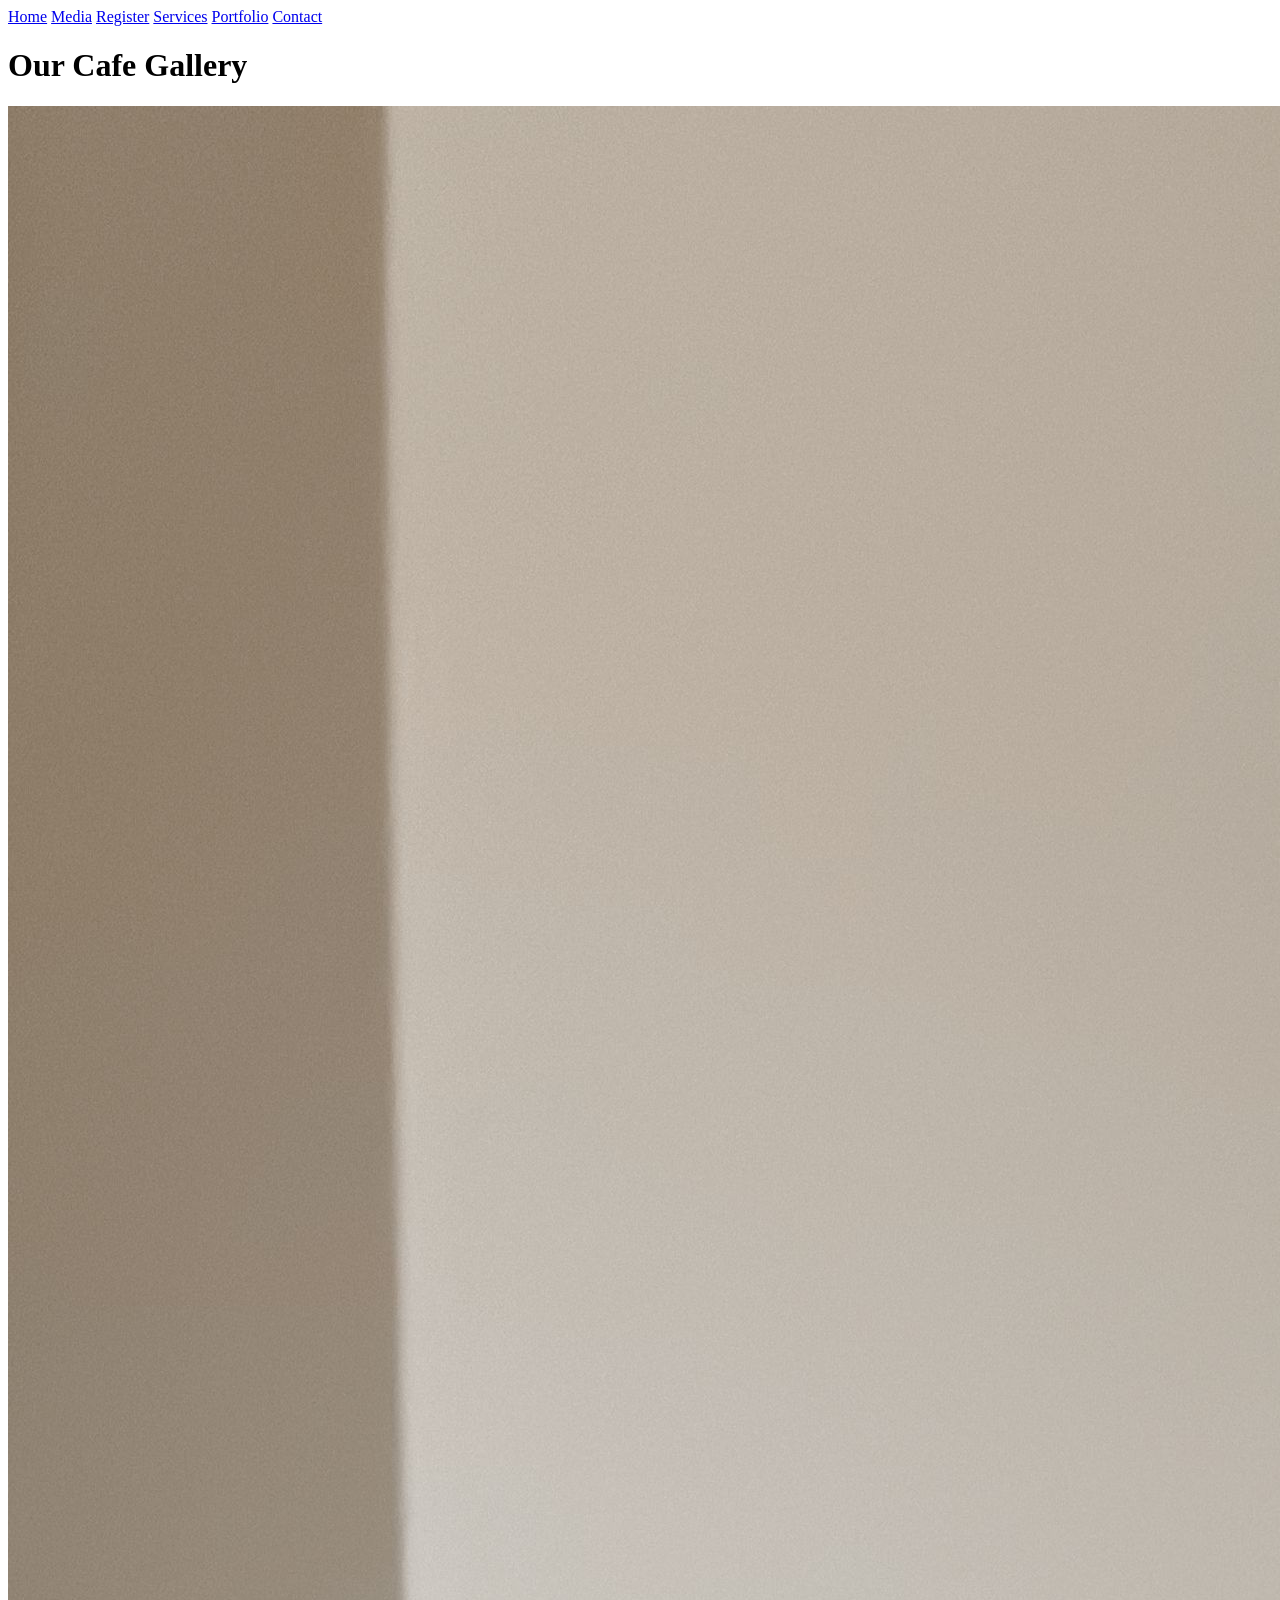
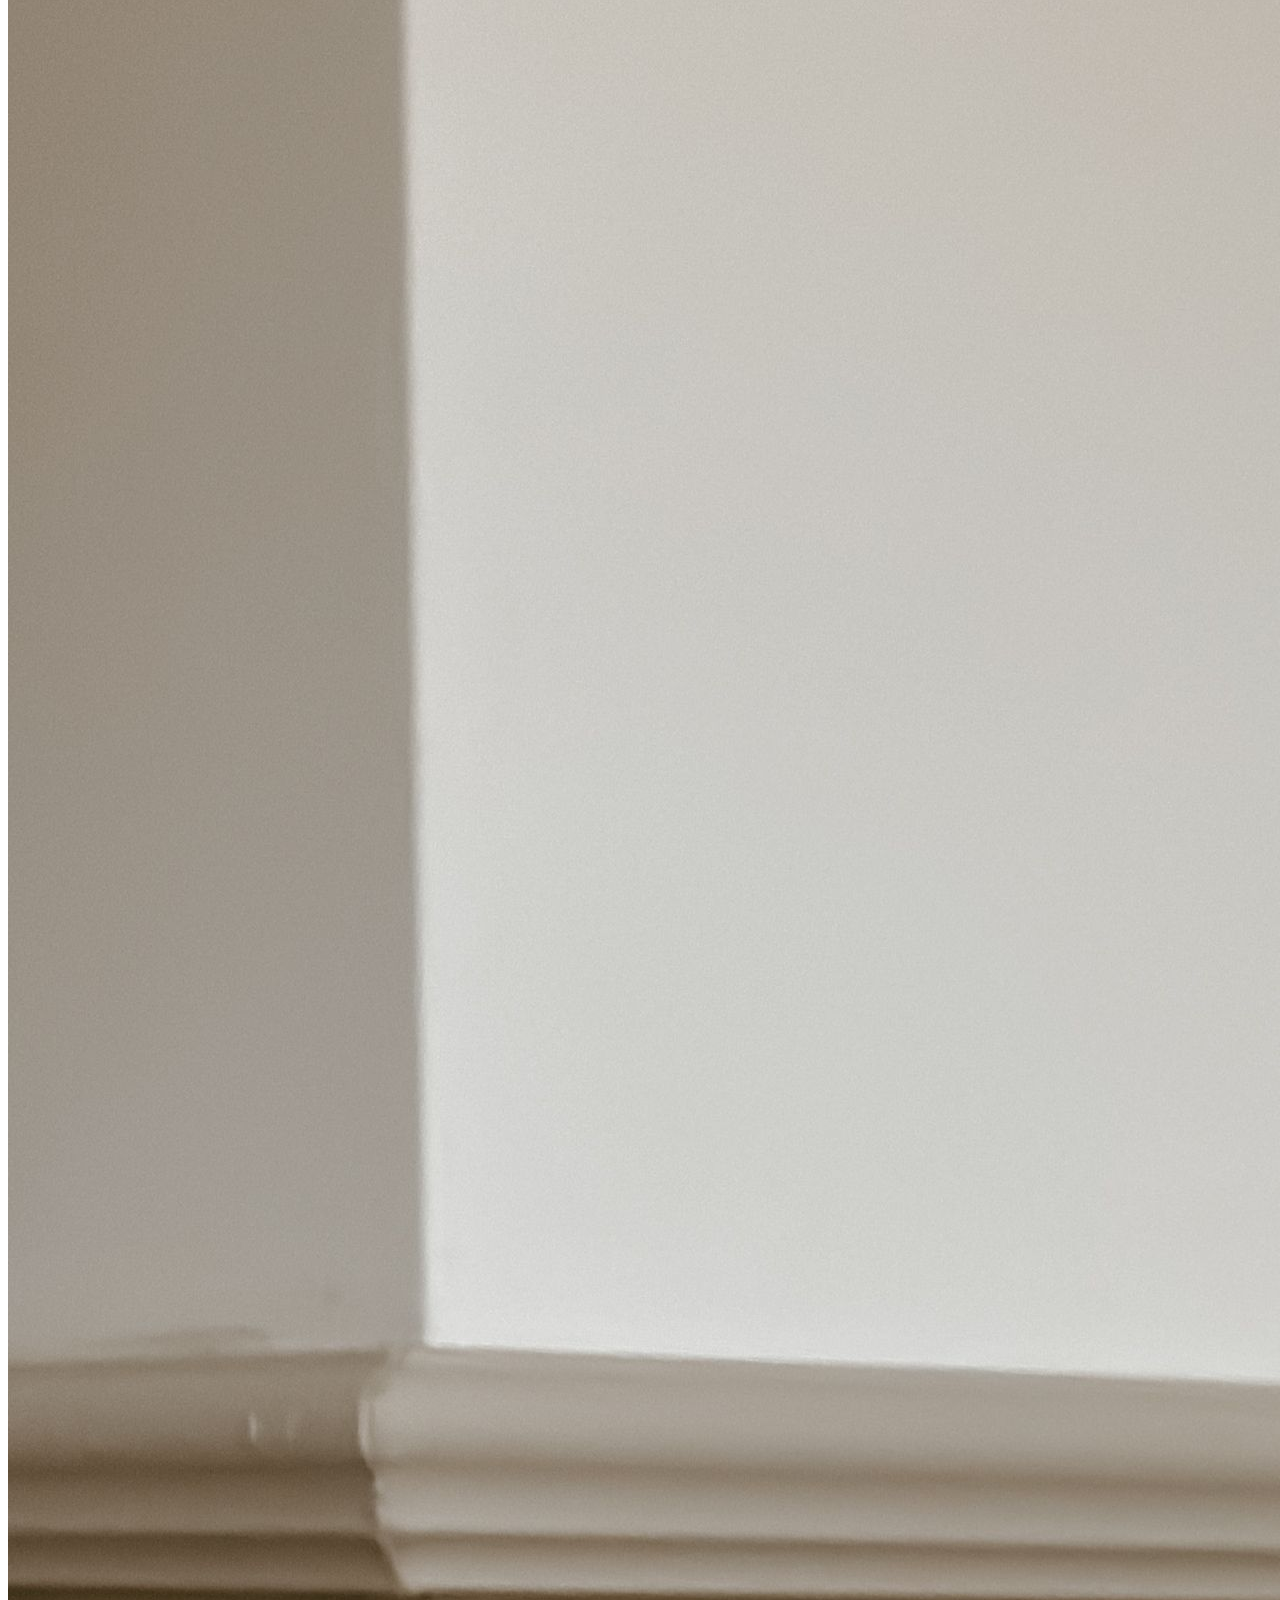
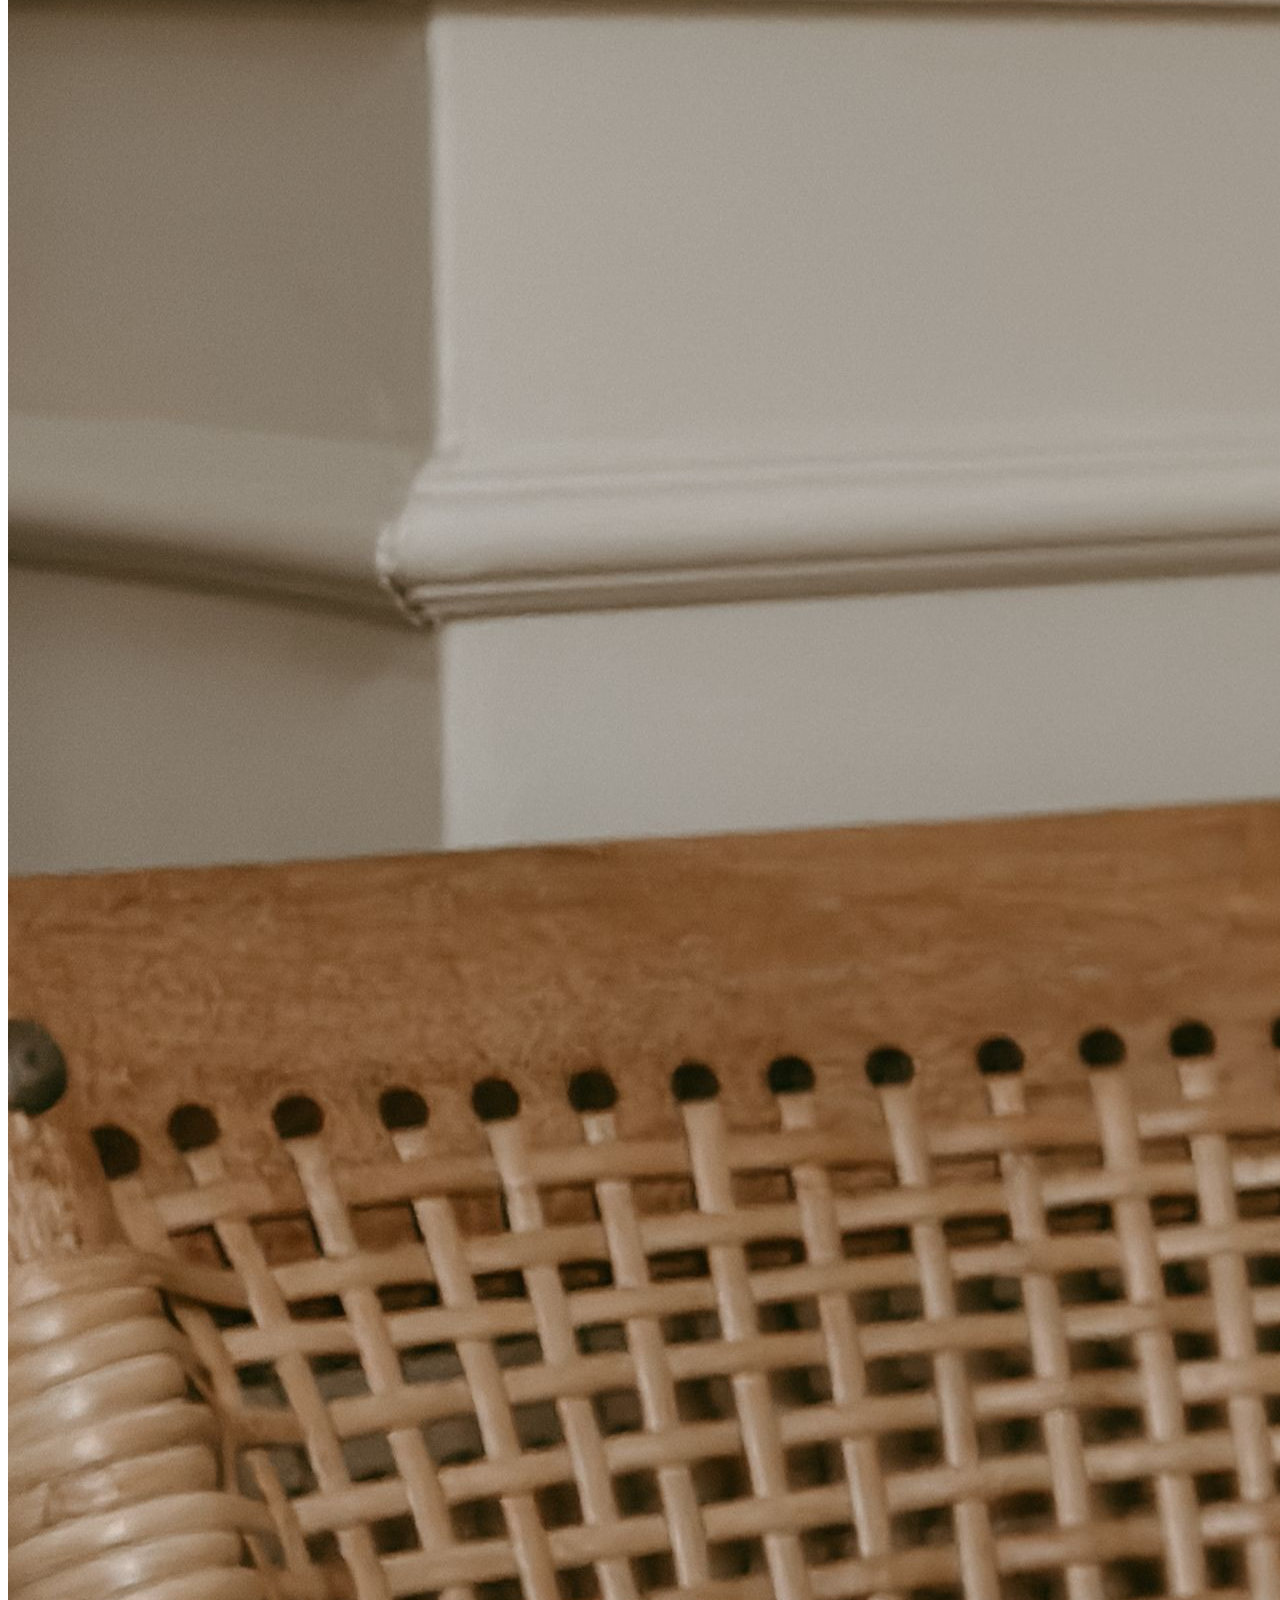
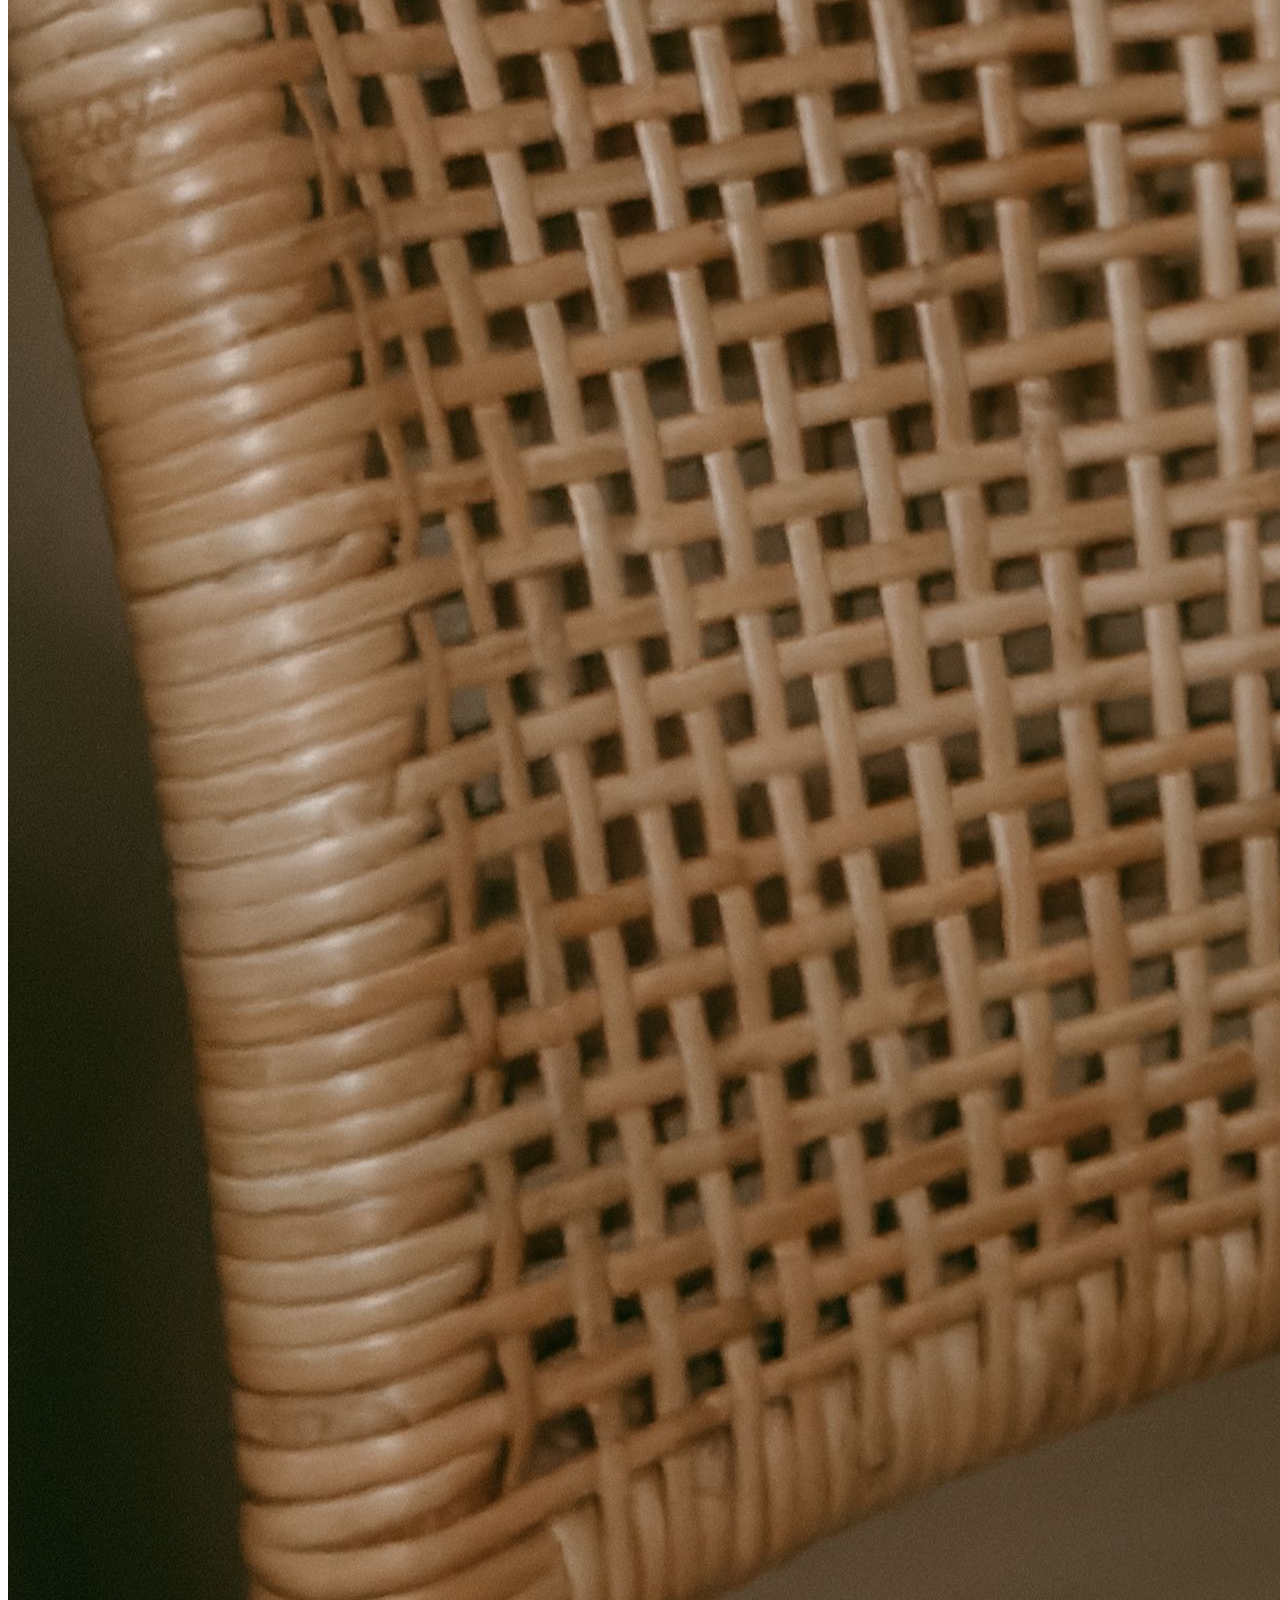
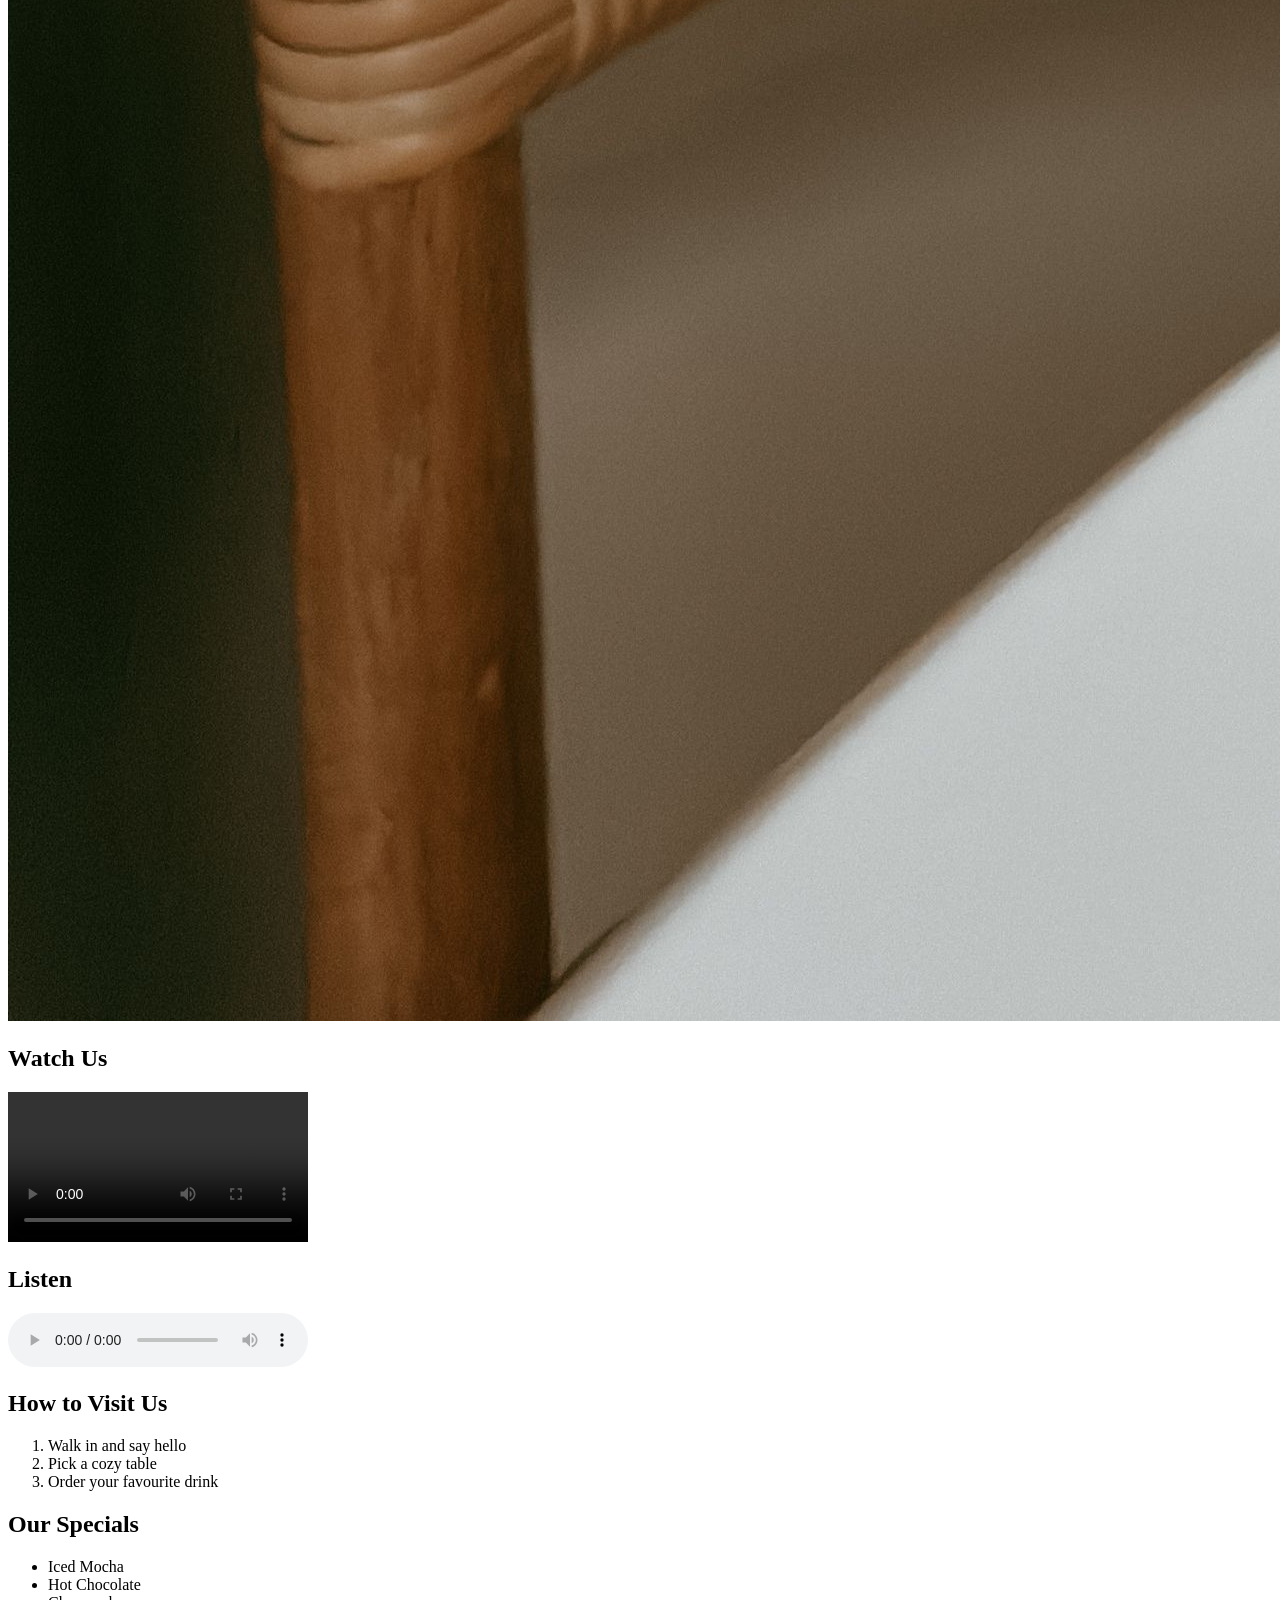
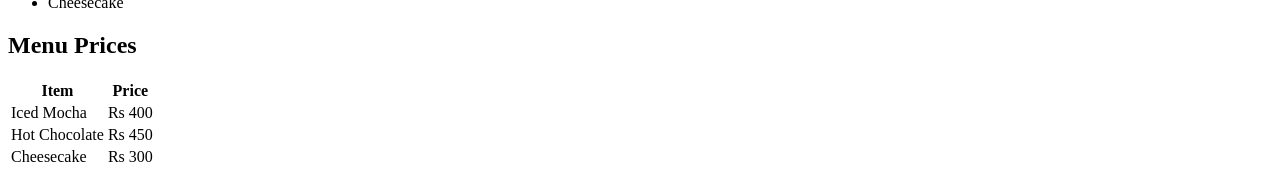
==== media.html @ 55db915a "Add media page structure" ====
<!DOCTYPE html>
<html>
<head>
  <title>Cozy Cafe - Media</title>
  <meta name="viewport" content="width=device-width, initial-scale=1.0">
  <link rel="stylesheet" href="media.css">
</head>
<body>

  <nav>
    <a href="index.html">Home</a>
    <a href="media.html">Media</a>
    <a href="register.html">Register</a>
    <a href="services.html">Services</a>
    <a href="portfolio.html">Portfolio</a>
    <a href="contact.html">Contact</a>
  </nav>

  <h1>Our Cafe Gallery</h1>

  <img id="media-img" src="cafe.jpg" alt="Cozy Cafe coffee">

  <h2>Watch Us</h2>
  <video controls width="300">
    <source src="cafe.mp4" type="video/mp4">
  </video>

  <h2>Listen</h2>
  <audio controls>
    <source src="cafe.mp3" type="audio/mpeg">
  </audio>

  <h2>How to Visit Us</h2>
  <ol>
    <li>Walk in and say hello</li>
    <li>Pick a cozy table</li>
    <li>Order your favourite drink</li>
  </ol>

  <h2>Our Specials</h2>
  <ul>
    <li>Iced Mocha</li>
    <li>Hot Chocolate</li>
    <li>Cheesecake</li>
   </ul>

  <h2>Menu Prices</h2>
  <table>
    <tr>
      <th>Item</th>
      <th>Price</th>
    </tr>
    <tr>
      <td>Iced Mocha</td>
      <td>Rs 400</td>
    </tr>
    <tr>
      <td>Hot Chocolate</td>
      <td>Rs 450</td>
    </tr>
    <tr>
      <td>Cheesecake</td>
      <td>Rs 300</td>
    </tr>
  </table>

</body>
</html>
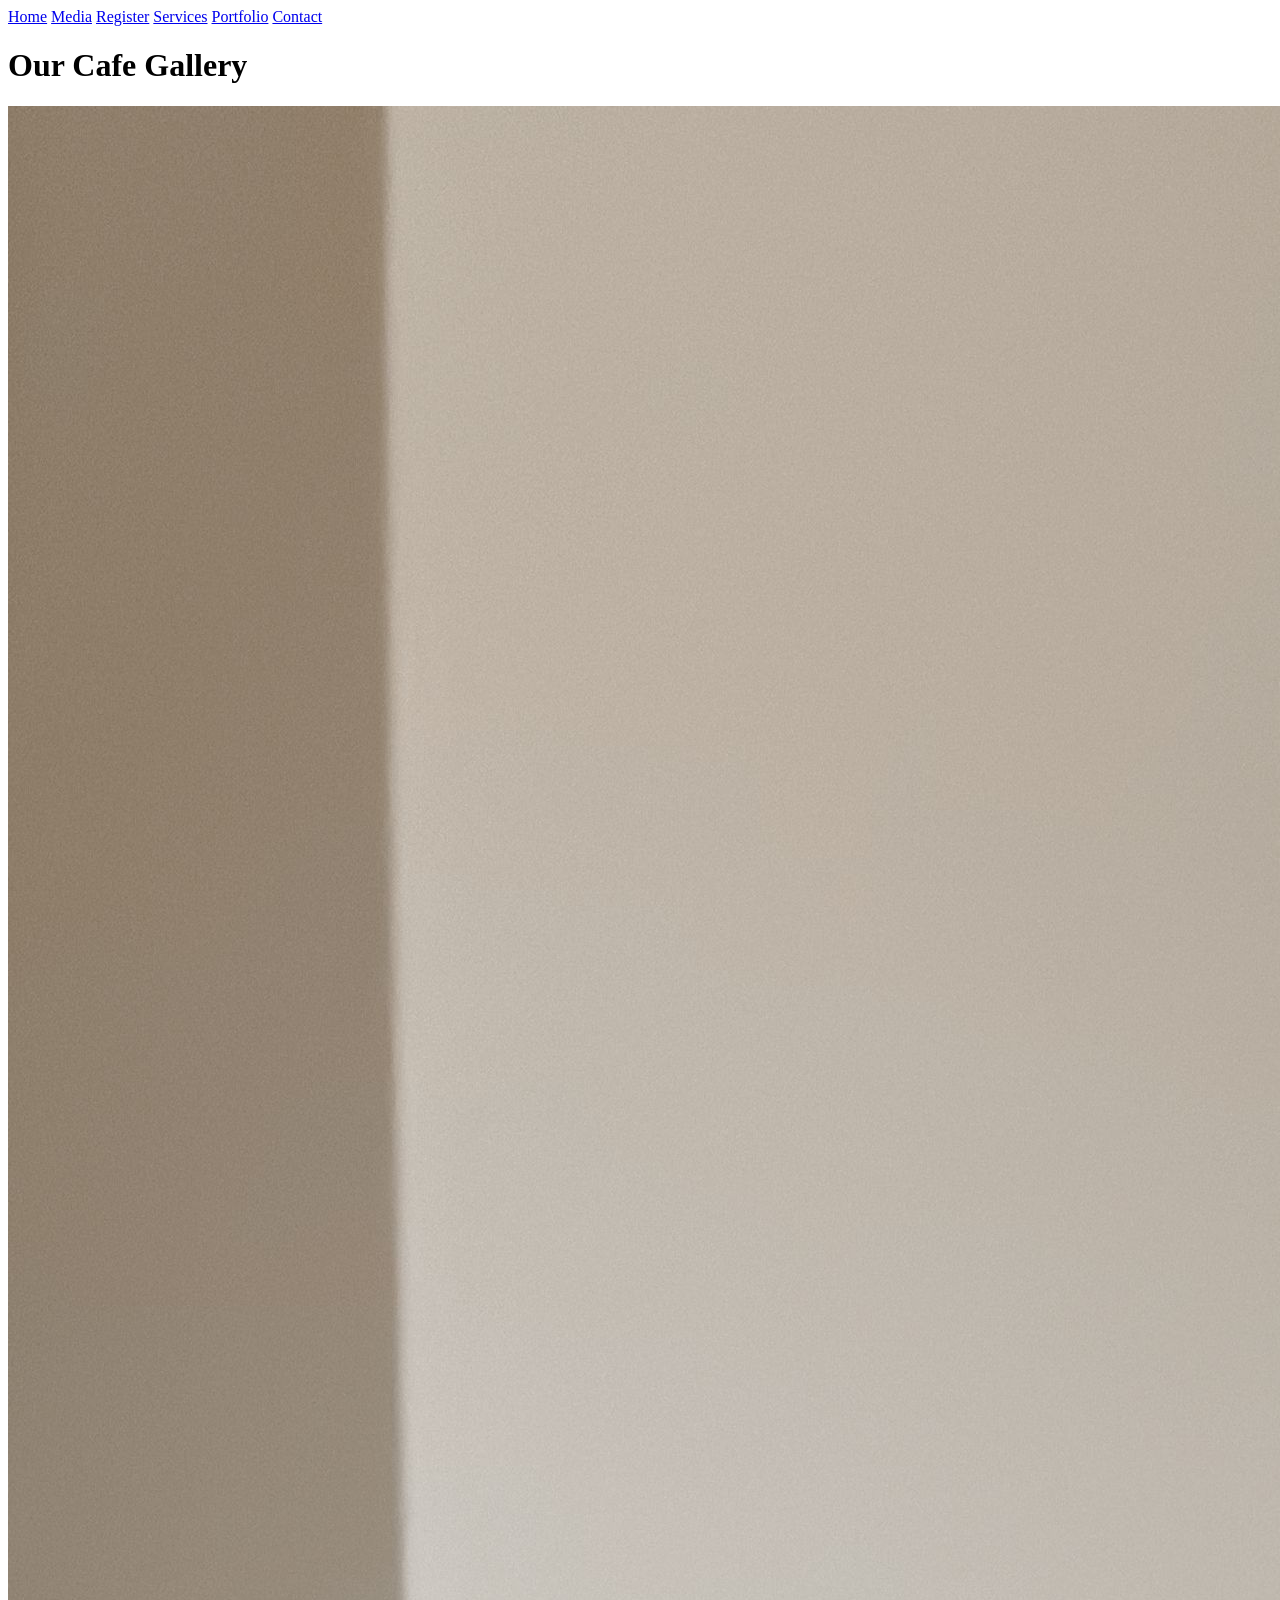
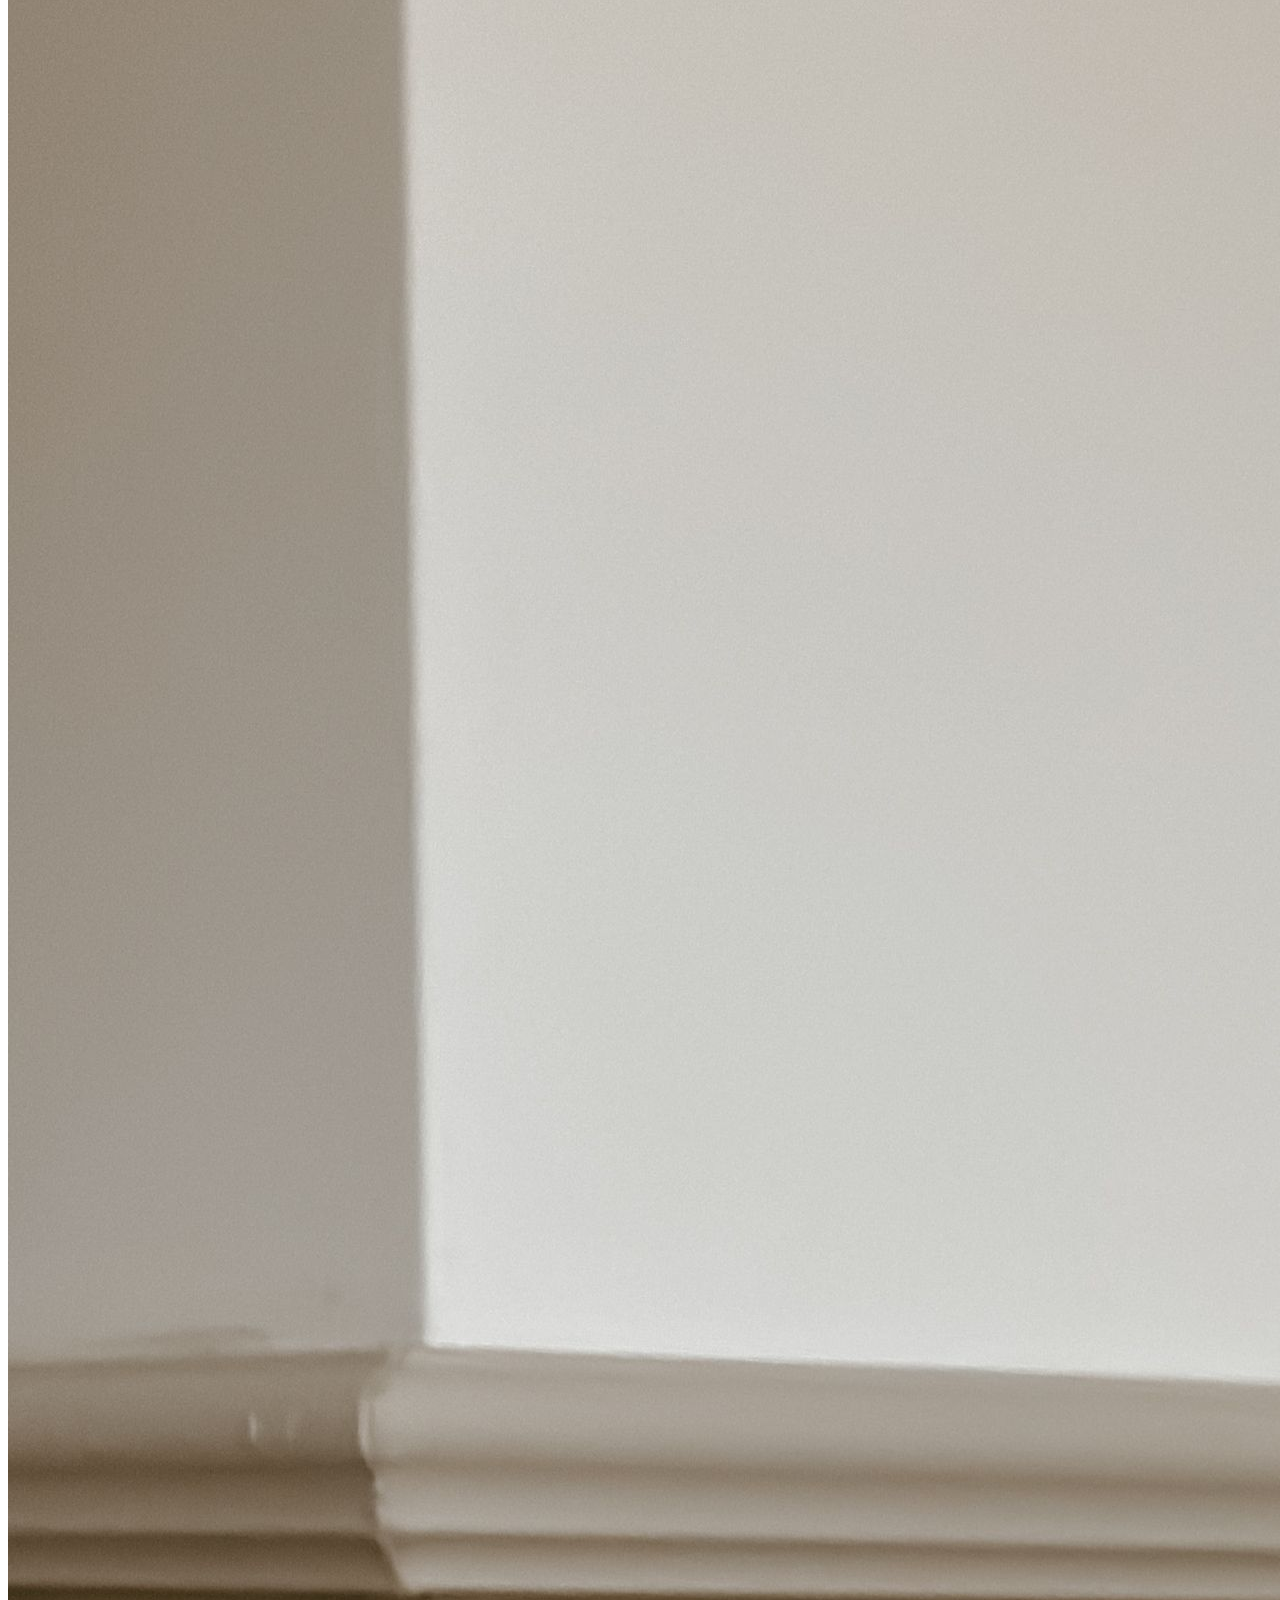
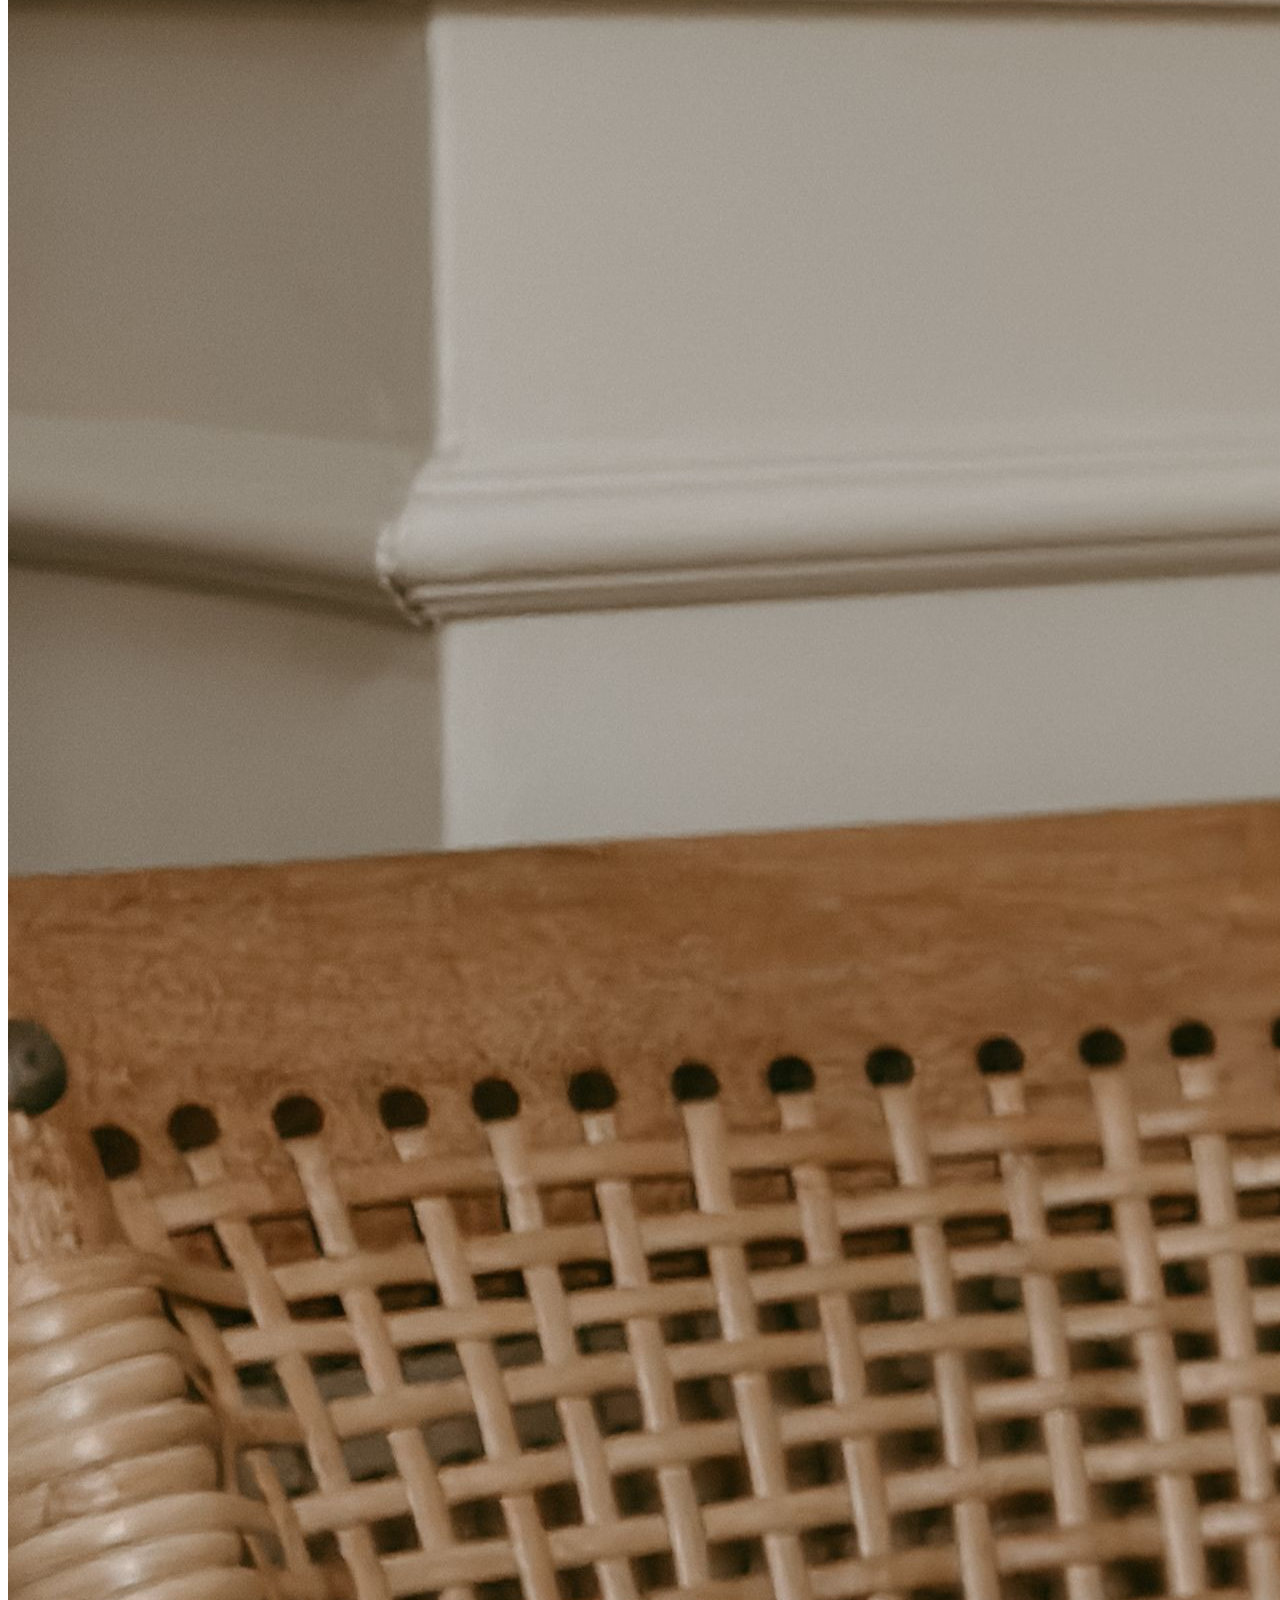
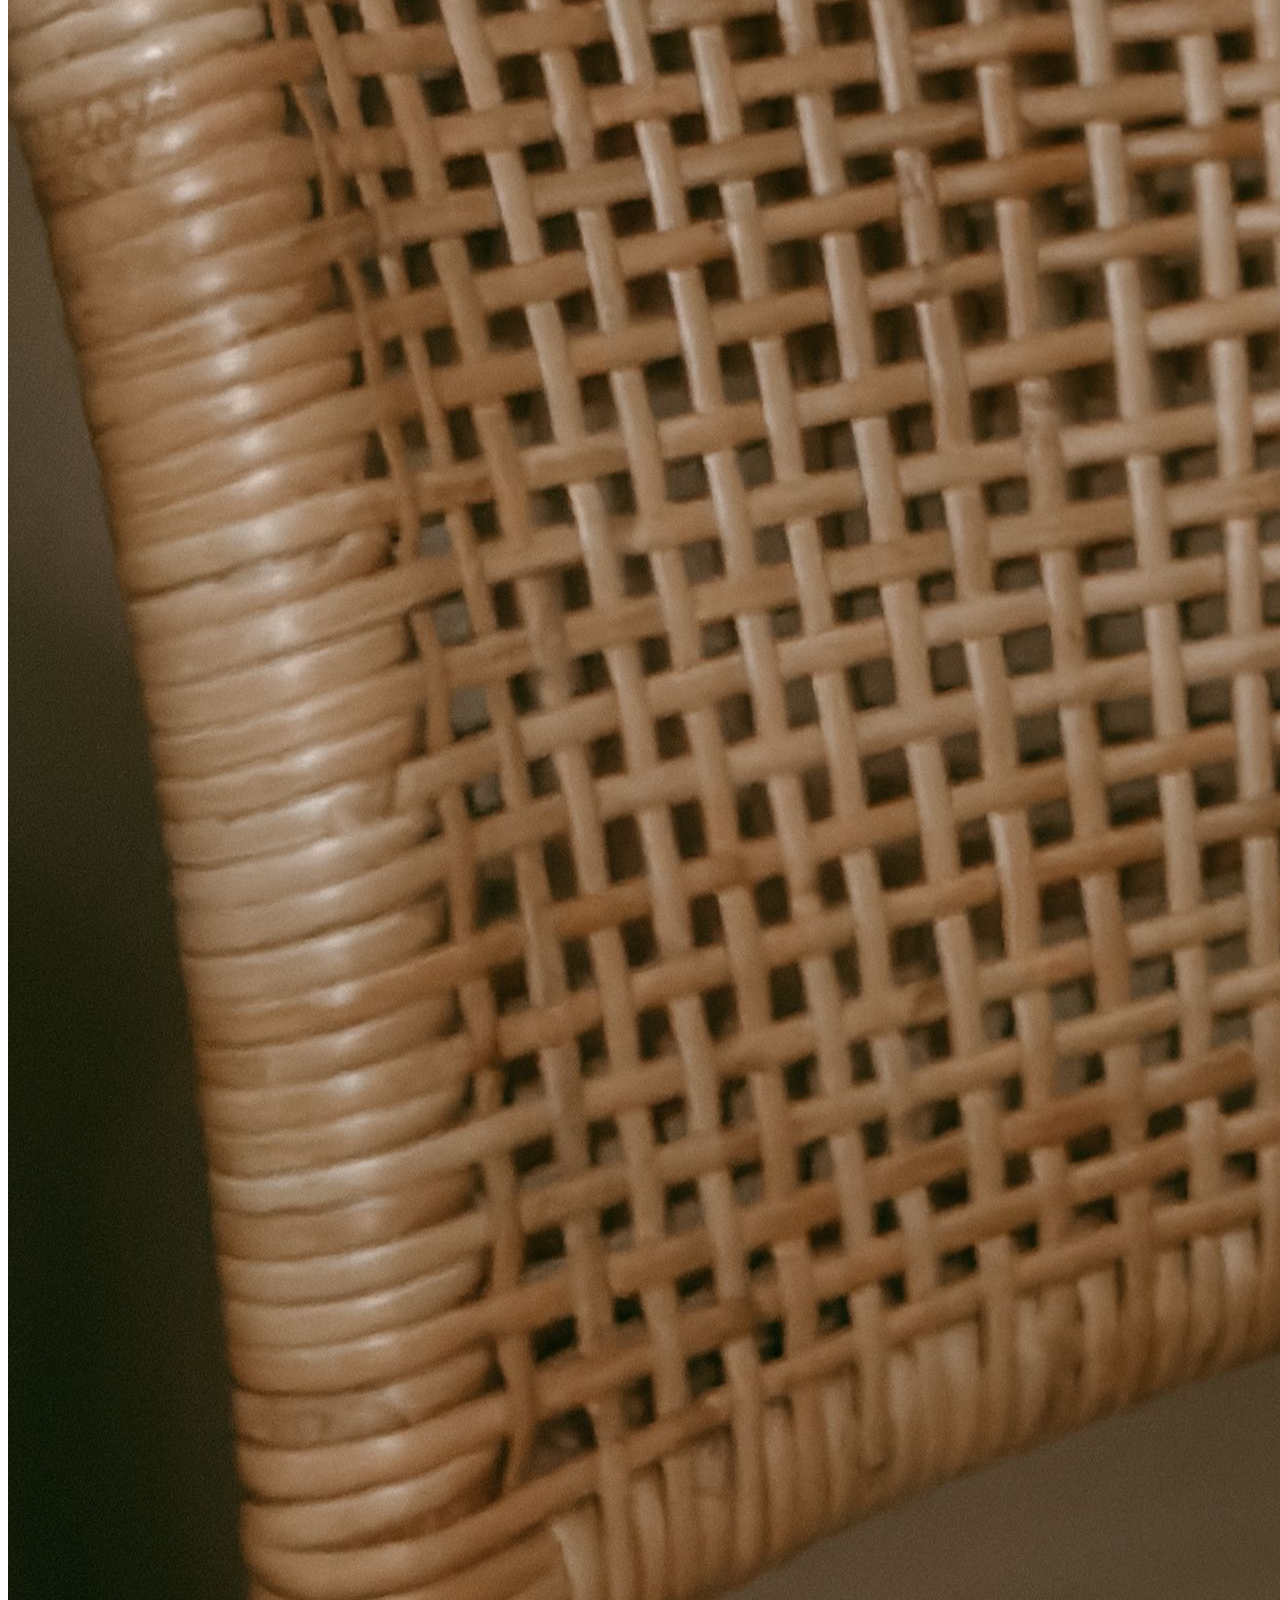
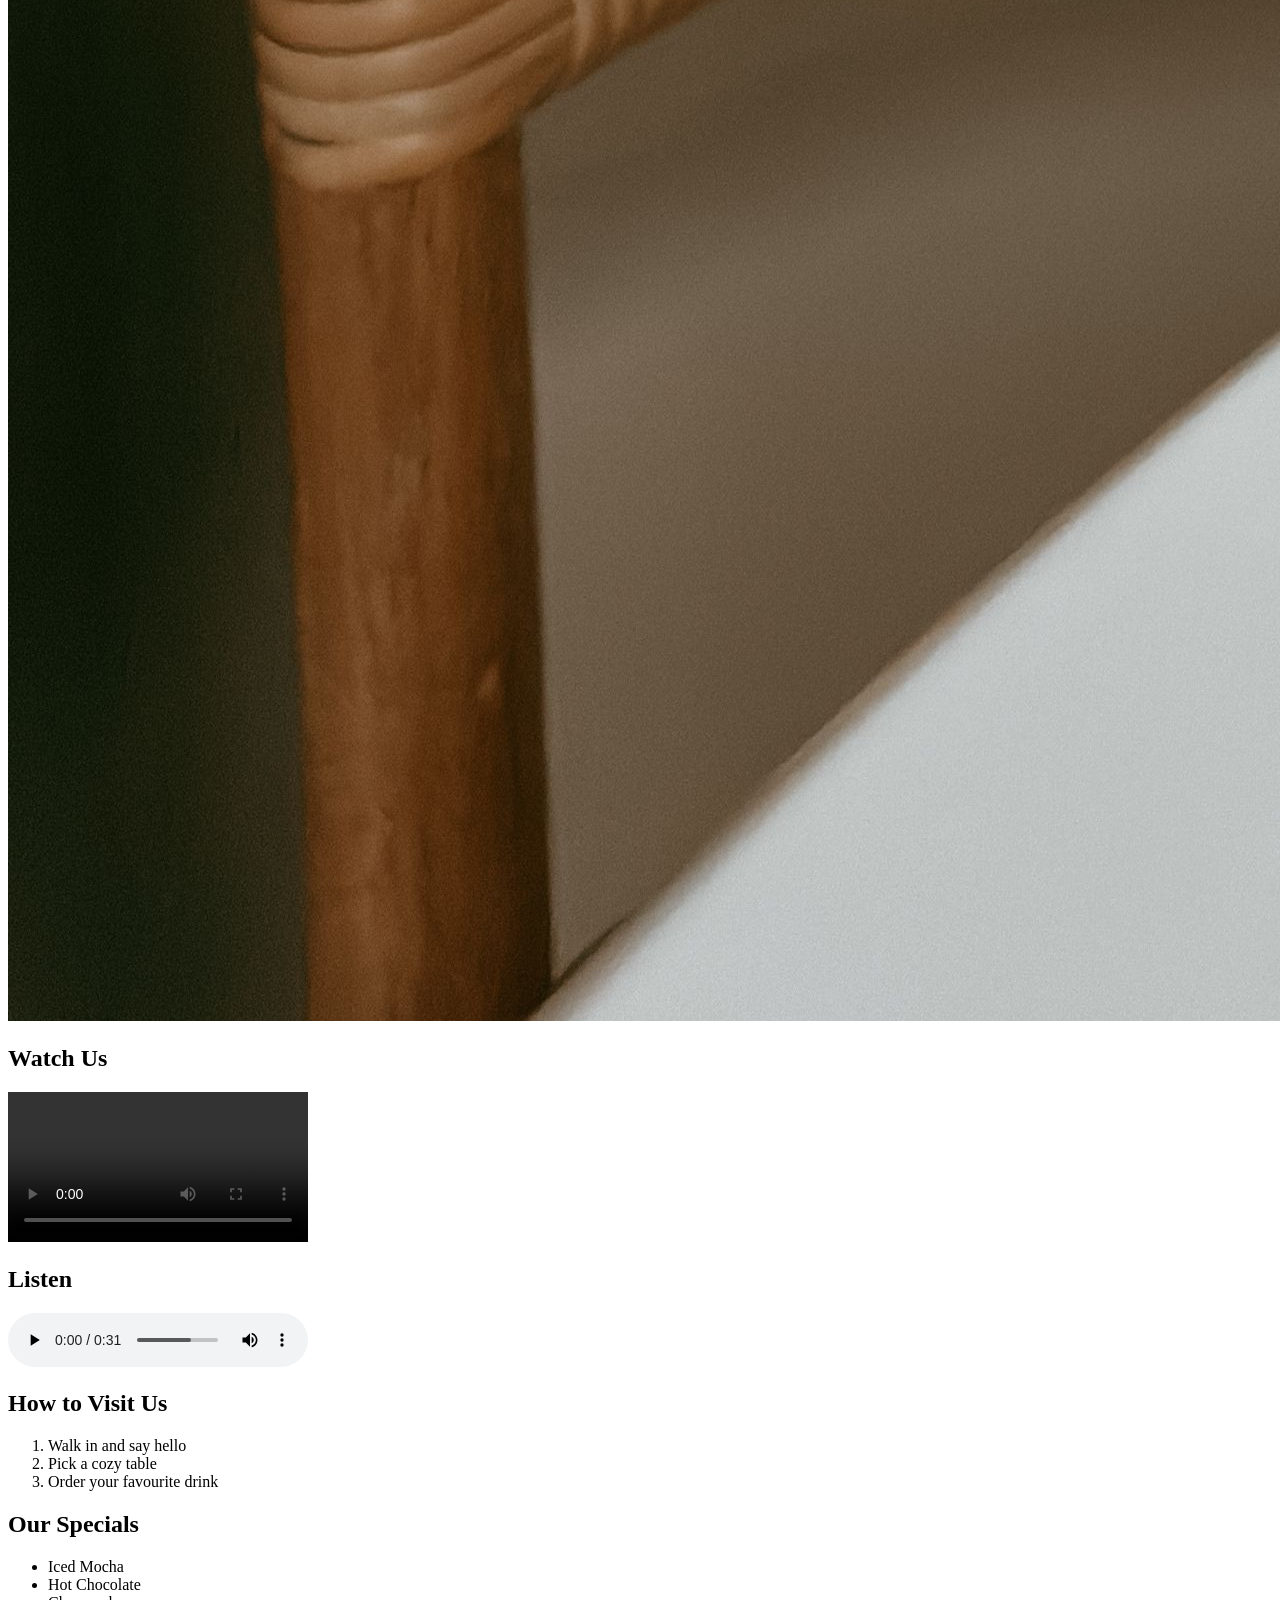
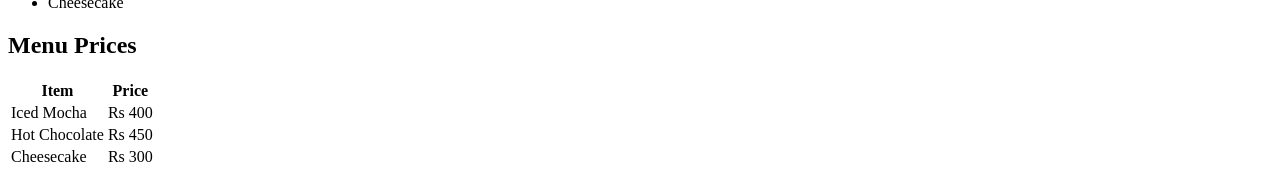
==== commit b0cfa0b4: "Fix audio file name" ====
--- a/media.html
+++ b/media.html
@@ -27,7 +27,7 @@
 
   <h2>Listen</h2>
   <audio controls>
-    <source src="cafe.mp3" type="audio/mpeg">
+    <source src="Cafe.mp3" type="audio/mpeg">
   </audio>
 
   <h2>How to Visit Us</h2>
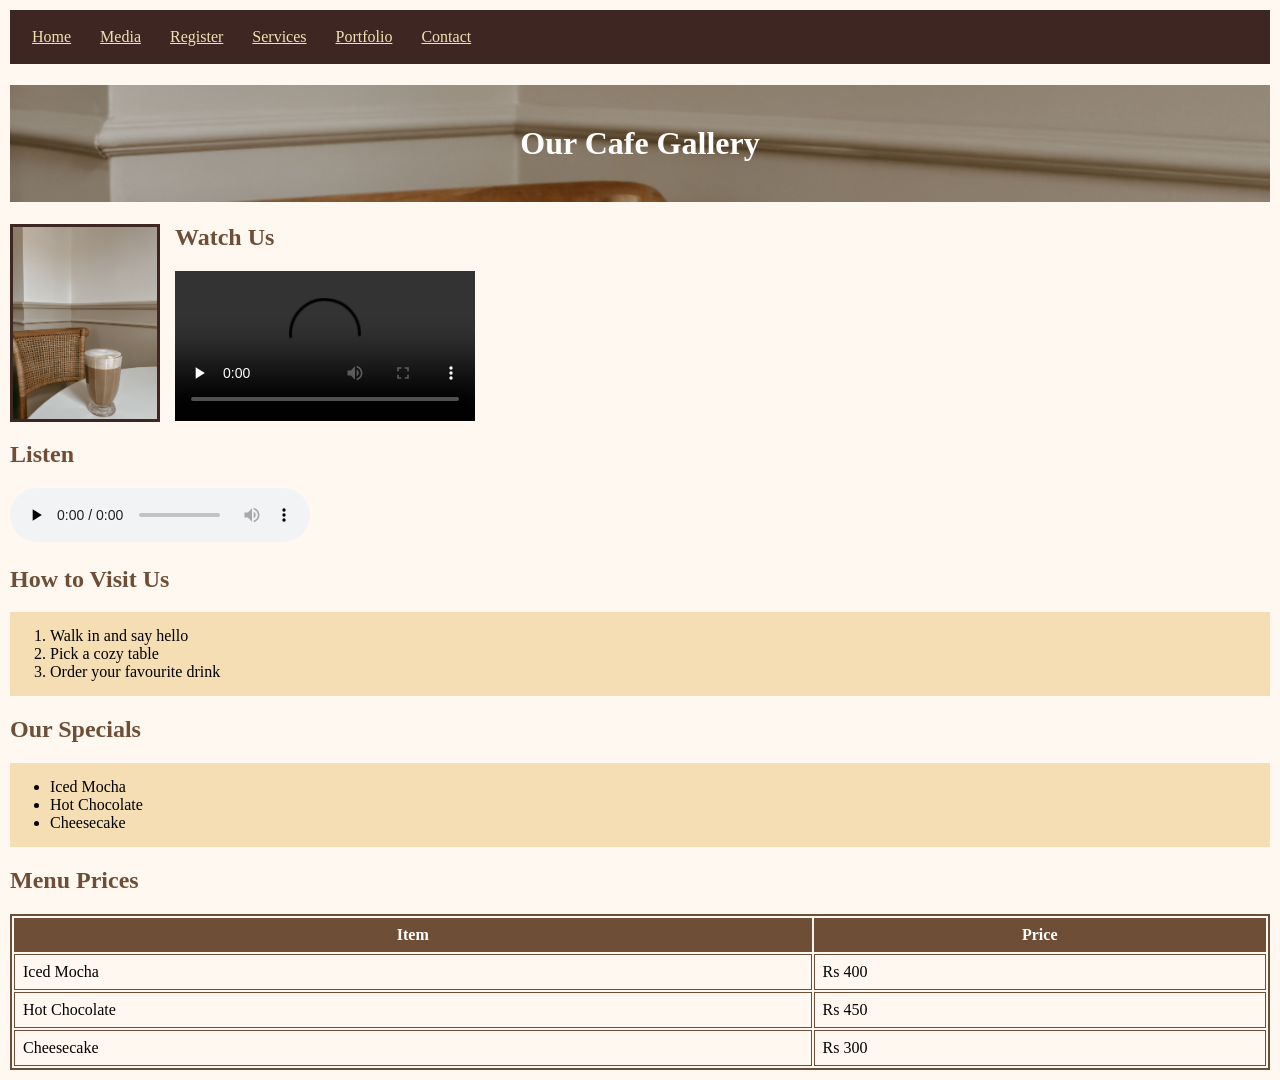
==== commit c4557d06: "Add preload none to media video and audio" ====
--- a/media.html
+++ b/media.html
@@ -21,12 +21,12 @@
   <img id="media-img" src="cafe.jpg" alt="Cozy Cafe coffee">
 
   <h2>Watch Us</h2>
-  <video controls width="300">
+  <video controls preload="none" width="300">
     <source src="cafe.mp4" type="video/mp4">
   </video>
 
   <h2>Listen</h2>
-  <audio controls>
+  <audio controls preload="none">
     <source src="Cafe.mp3" type="audio/mpeg">
   </audio>
 
--- a/media.css
+++ b/media.css
@@ -0,0 +1,73 @@
+* {
+  box-sizing: border-box;
+}
+
+body {
+  background-color: #fff8f0;
+  font-family: Georgia, serif;
+  margin: 0;
+  padding: 10px;
+}
+
+nav {
+  background-color: #3e2723;
+  padding: 12px;
+  position: sticky;
+  top: 0;
+}
+
+nav a {
+  color: #f5deb3;
+  display: inline-block;
+  padding: 6px 10px;
+  margin-right: 5px;
+}
+
+h1 {
+  background-image: url("cafe.jpg");
+  background-size: cover;
+  background-position: center;
+  color: white;
+  text-align: center;
+  padding: 40px 10px;
+}
+
+#media-img {
+  float: left;
+  width: 150px;
+  height: auto;
+  margin: 0 15px 10px 0;
+  border: 3px solid #3e2723;
+}
+
+h2 {
+  color: #6f4e37;
+}
+
+ol, ul {
+  background-color: #f5deb3;
+  padding: 15px 15px 15px 40px;
+  overflow: hidden;
+}
+
+table {
+  clear: both;
+  width: 100%;
+  border: 2px solid #6f4e37;
+}
+
+th {
+  background-color: #6f4e37;
+  color: white;
+  padding: 8px;
+}
+
+td {
+  border: 1px solid #6f4e37;
+  padding: 8px;
+}
+
+video {
+  max-width: 100%;
+  display: block;
+}
